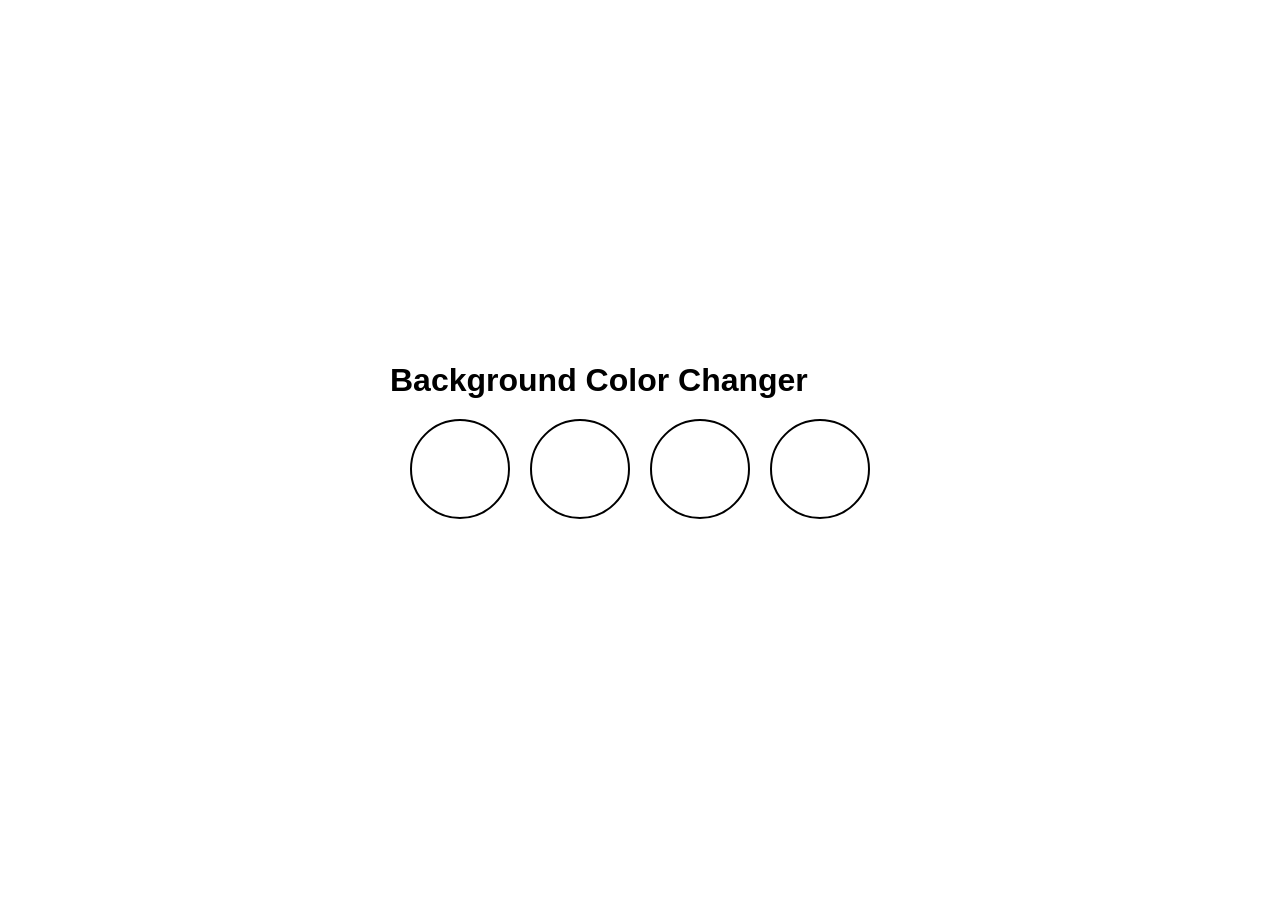
==== 01_Basic/29_Projects/02_Project/index.html @ 8efaabc1 "02_Project" ====
<!DOCTYPE html>
<html lang="en">

<head>
    <meta charset="UTF-8">
    <meta name="viewport" content="width=device-width, initial-scale=1.0">
    <title>Background Color Changer</title>
    <link rel="stylesheet" href="style.css">
</head>

<body>
    <div>
        <div id="mainDIV">
            <h1>Background Color Changer</h1>
        </div>
        <div id="buttonDIV">
            <div class="buttons" id="red"></div>
            <div class="buttons" id="yellow"></div>
            <div class="buttons" id="green"></div>
            <div class="buttons" id="blue"></div>
        </div>
    </div>













    <script src="script.js"></script>
</body>

</html>
---- 01_Basic/29_Projects/02_Project/style.css ----
*{
    margin:0;
    padding:0;
    box-sizing:border-box;
}

body{
    font-family:'Poppins',sans-serif;
    min-height:100vh;
    display:flex;
    justify-content:center;
    align-items:center;
    overflow:hidden;
}
#buttonDIV{
display: flex;
padding: 10px;
margin: 10px;
gap: 20px;
}
.buttons{
    width: 100px;
    height: 100px;
    border: 2px solid black;
    border-radius: 50px;
}
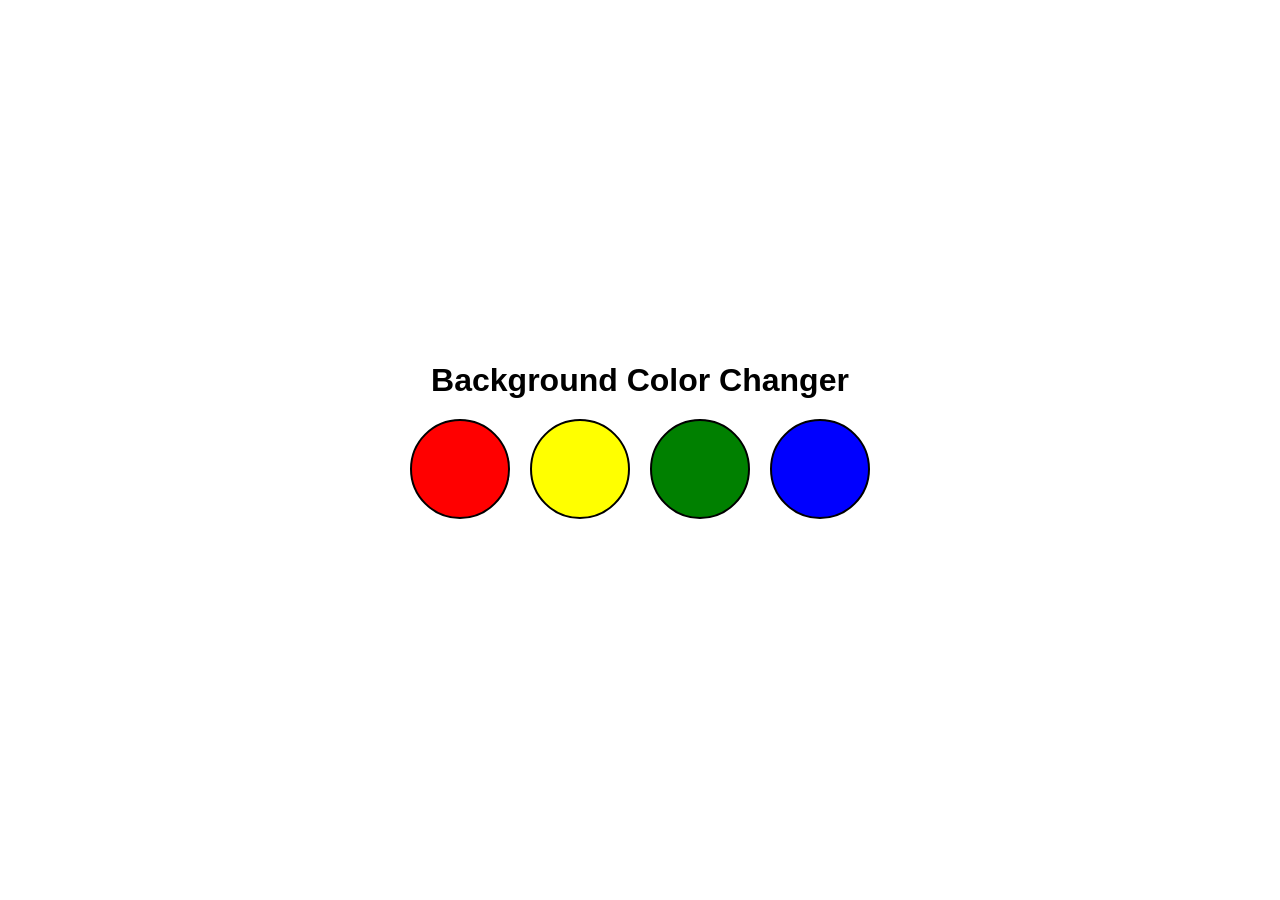
==== commit 88391112: "02_Project" ====
--- a/01_Basic/29_Projects/02_Project/index.html
+++ b/01_Basic/29_Projects/02_Project/index.html
@@ -21,18 +21,6 @@
         </div>
     </div>
 
-
-
-
-
-
-
-
-
-
-
-
-
     <script src="script.js"></script>
 </body>
 
--- a/01_Basic/29_Projects/02_Project/style.css
+++ b/01_Basic/29_Projects/02_Project/style.css
@@ -11,6 +11,7 @@
     justify-content:center;
     align-items:center;
     overflow:hidden;
+    text-align: center;
 }
 #buttonDIV{
 display: flex;
@@ -23,4 +24,17 @@
     height: 100px;
     border: 2px solid black;
     border-radius: 50px;
+    cursor: pointer;
+}
+#red{
+background-color: red;
+}
+#yellow{
+    background-color: yellow;
+}
+#green{
+    background-color: green;
+}
+#blue{
+    background-color: blue;
 }
